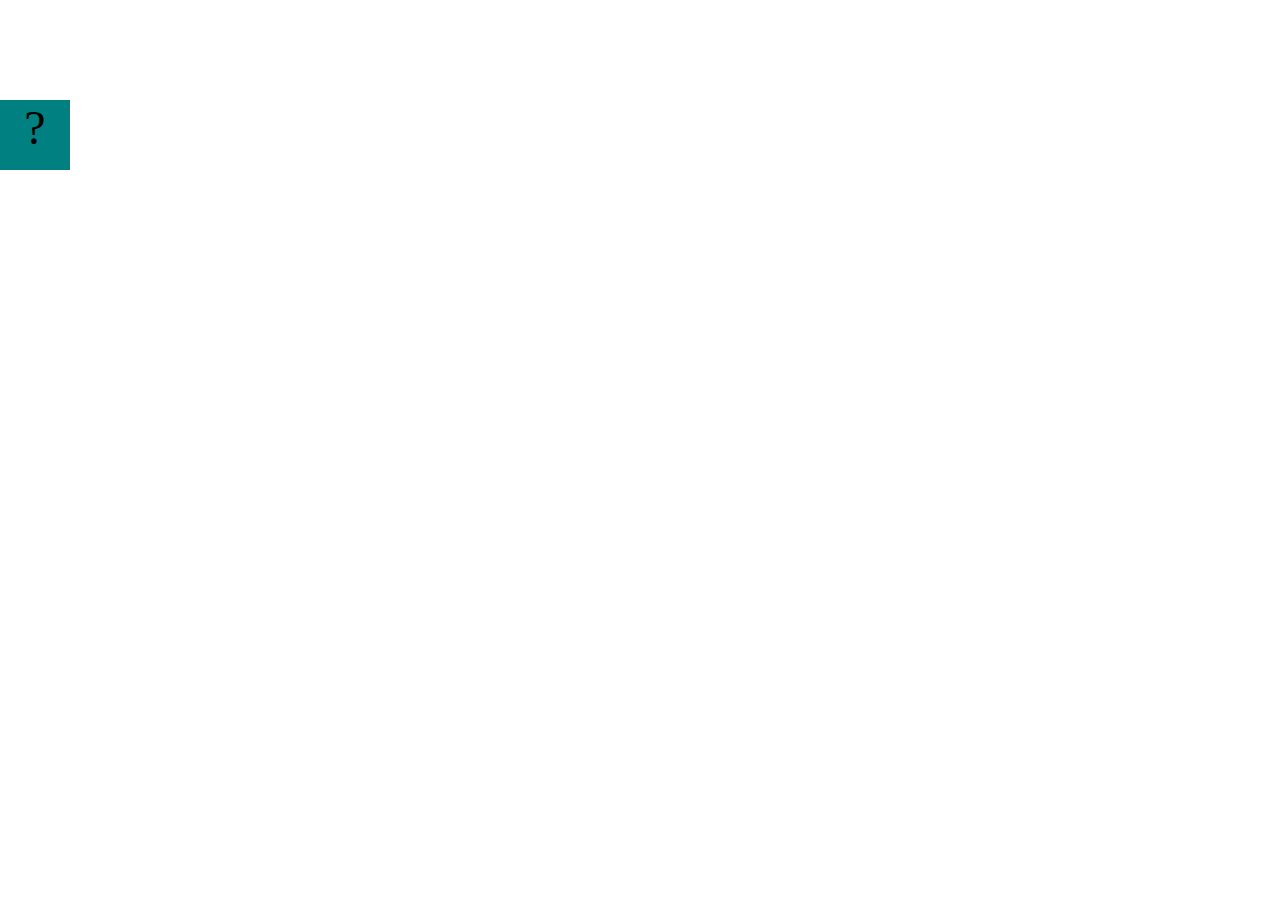
==== fsd-projects/bouncing-box/index.html @ 017f4f44 "Initial commit" ====
<!DOCTYPE html>
<html>

<head>
	<meta charset="utf-8">
	<title>Bouncing Box</title>
	<script src="jquery.min.js"></script>
	<style>
		.box {
			width: 70px;
			height: 70px;
			background-color: teal;
			font-size: 300%;
			text-align: center;
			user-select: none;
			display: block;
			position: absolute;
			top: 100px;
			/* Change me! */
			left: 0px;
		}

		.board {
			height: 100vh;
		}
	</style>
	<!-- 	<script src="//cdnjs.cloudflare.com/ajax/libs/jquery/2.1.1/jquery.min.js"></script> -->

</head>

<body class="board">
	<!-- HTML for the box -->
	<div class="box">?</div>

	<script>
		(function () {
			'use strict'
			/* global jQuery */

			//////////////////////////////////////////////////////////////////
			/////////////////// SETUP DO NOT DELETE //////////////////////////
			//////////////////////////////////////////////////////////////////

			var box = jQuery('.box');	// reference to the HTML .box element
			var board = jQuery('.board');	// reference to the HTML .board element
			var boardWidth = board.width();	// the maximum X-Coordinate of the screen

			// Every 50 milliseconds, call the update Function (see below)
			setInterval(update, 50);

			// Every time the box is clicked, call the handleBoxClick Function (see below)
			box.on('click', handleBoxClick);

			// moves the Box to a new position on the screen along the X-Axis
			function moveBoxTo(newPositionX) {
				box.css("left", newPositionX);
			}

			// changes the text displayed on the Box
			function changeBoxText(newText) {
				box.text(newText);
			}

			//////////////////////////////////////////////////////////////////
			/////////////////// YOUR CODE BELOW HERE /////////////////////////
			//////////////////////////////////////////////////////////////////

			// TODO 2 - Variable declarations 



			/* 
			This Function will be called 20 times/second. Each time it is called,
			it should move the Box to a new location. If the box drifts off the screen
			turn it around! 
			*/
			function update() {


			};

			/* 
			This Function will be called each time the box is clicked. Each time it is called,
			it should increase the points total, increase the speed, and move the box to
			the left side of the screen.
			*/
			function handleBoxClick() {


			};





		})();
	</script>
</body>

</html>
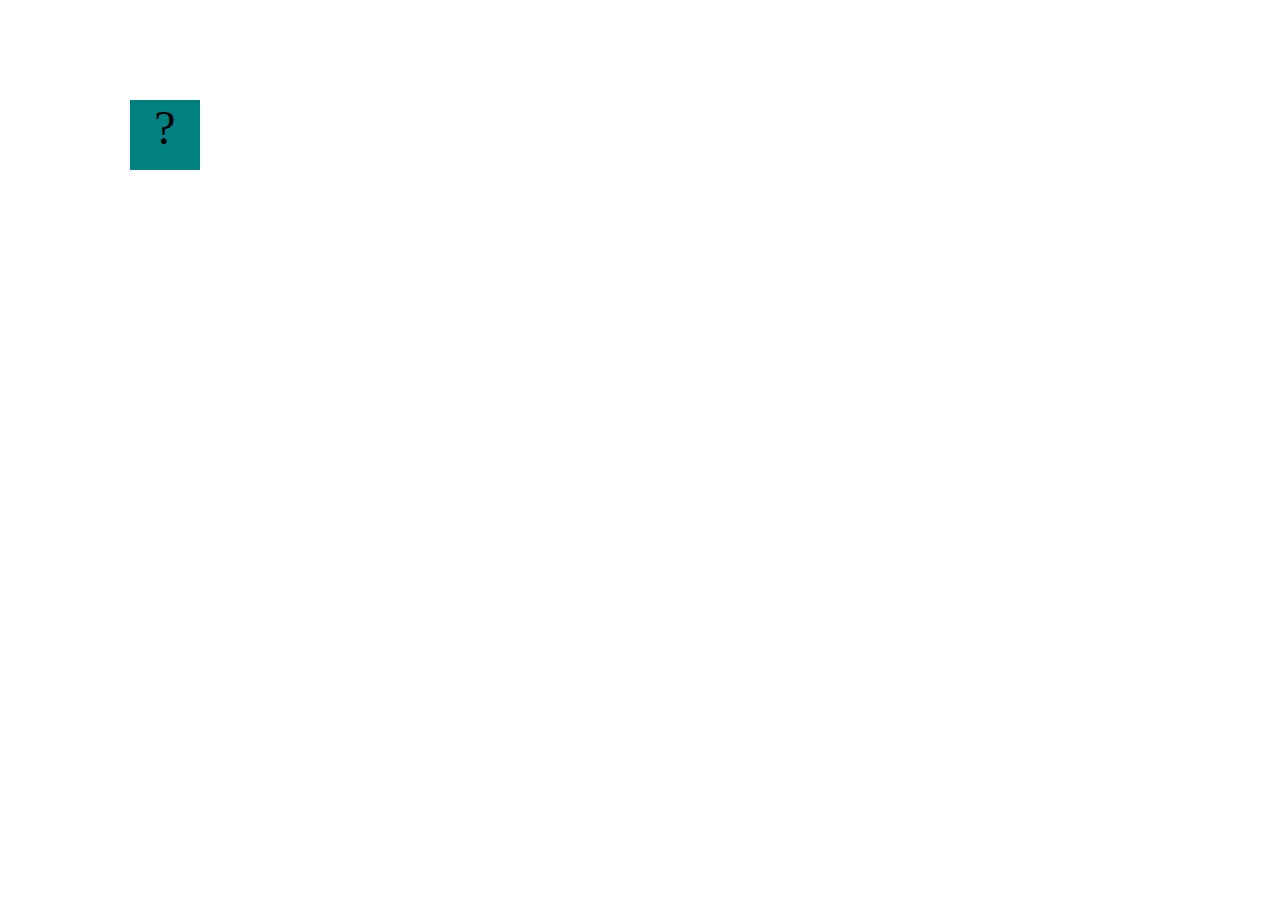
==== commit 6474e56a: "completed bouncing box project" ====
--- a/fsd-projects/bouncing-box/index.html
+++ b/fsd-projects/bouncing-box/index.html
@@ -66,17 +66,26 @@
 			//////////////////////////////////////////////////////////////////
 
 			// TODO 2 - Variable declarations 
-
-
-
+			var positionX = 0; 
+			var points = 0; 
+			var speed = 10;
 			/* 
 			This Function will be called 20 times/second. Each time it is called,
 			it should move the Box to a new location. If the box drifts off the screen
 			turn it around! 
 			*/
 			function update() {
-
-
+				if (positionX > boardWidth) {
+  					// Code to reverse speed goes here
+			  		speed *= -1;
+				}	
+				else if (positionX < 0) {
+  // Code to reverse speed goes here
+ 				 speed *= -1;
+				}			
+				positionX = positionX + speed;
+				moveBoxTo(positionX); 
+				
 			};
 
 			/* 
@@ -84,12 +93,15 @@
 			it should increase the points total, increase the speed, and move the box to
 			the left side of the screen.
 			*/
-			function handleBoxClick() {
-
-
+			function handleBoxClick() {  
+				positionX = 0;
+				points ++; // Increases variableName by 1
+				changeBoxText(points)
+				speed += 3; // Another way to add 3 to variableName
+				speed = 3 * points + 10;
 			};
 
-
+		
 
 
 
